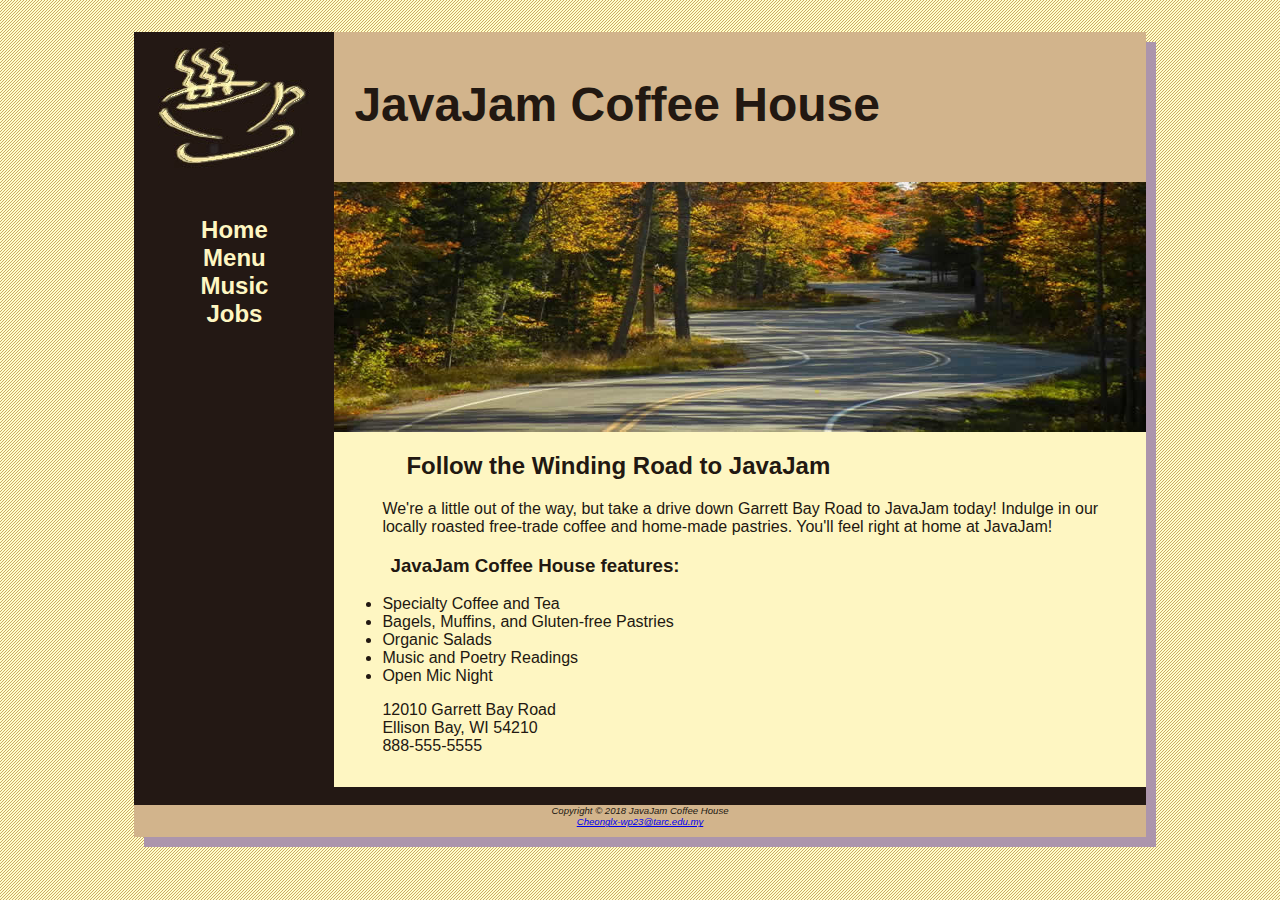
==== index.html @ 8facafb6 "Add files via upload" ====
<!DOCTYPE html>
<html>

<head>
    <meta charset="utf-8">
    <title>JavaJam Coffee House </title>
    <link rel="stylesheet" href="javajam.css">
</head>

<body>
<div id="wrapper">
    <header>
        <h1 >JavaJam Coffee House</h1>
    </header>
    <nav>
        <ul>
            <li><a href="index.html">Home</a></li>
            <li><a href="menu.html">Menu</a></li>
            <li><a href="music.html">Music</a></li>
            <li><a href="jobs.html">Jobs</a></li>
        </ul>
    </nav>
    <main>
        <div id="heroroad"></div>
        <!--<img src="image.jpg" alt="windingroad" width="350" height="320" align="right">
        -->
        <h2 >Follow the Winding Road to JavaJam </h2>
        <p>We're a little out of the way, but take a drive down Garrett Bay Road to JavaJam
            today! Indulge in our locally roasted free-trade coffee and home-made pastries.
            You'll feel right at home at JavaJam! </p>
        <h3>JavaJam Coffee House features: </h3>
        <ul>
            <li>Specialty Coffee and Tea</li>
            <li>Bagels, Muffins, and Gluten-free Pastries</li>
            <li>Organic Salads</li>
            <li>Music and Poetry Readings</li>
            <li>Open Mic Night</li>
        </ul>
        <div>
            12010 Garrett Bay Road<br>
            Ellison Bay, WI 54210<br>
            888-555-5555
        </div>
    </main>
    <br>
    <footer>
        Copyright &copy; 2018 JavaJam Coffee House <br>
        <a href="mailto:Cheonglx-wp23@student.tarc.edu.my">Cheonglx-wp23@tarc.edu.my</a>
    </footer>
</div>
</body>

</html>
---- javajam.css ----
body {
    background-color:#FCEBB6;
    color: #221811;
    font-family: Verdana,Arial,sans-serif;
    background-image: url('images/background.gif');
}

header{
    background-color: #D2B48C;
    height: 150px;
    background-image: url('images/javajamlogo.jpg');
    background-repeat: no-repeat;

}

.details{
padding-left: 20%;
padding-right: 20%;
overflow: auto;
}

h1{
    padding-top: 45px;
    padding-left: 220px;
    font-size: 3em;
}

 h4{
    background-color: #D2B48C;
    font-size: 1.2em;
    padding-left: .5em;
    padding-bottom: .25em;
    text-transform: uppercase;
    border-bottom: 2px solid #231814;
    padding-bottom: 0;
    clear:left;
}

img{
padding-left: 10px;
padding-right: 10px;
}

main{
padding-left: 0%;
padding-right: 0%;
padding-bottom: 2em;
display:block;
margin-left: 200px;
padding-top: 0%;
background-color: #fef6c2;


}

nav{
    text-align: center;
    font-weight: bold;
    font-size: 1.5em;
    padding-top: 10px;
    text-decoration: none;
    float: left;
    width: 200px;
    
    
}

nav a{
    text-decoration: none;
}

nav a:link{
    color:#fef6c2
}

nav a:visited{
    color: #D2B48C;
}

nav a:hover{
    color: #c93;
}

nav ul{
    list-style-type: none;
    padding-left: 0;
}

footer{
    background-color: #D2B48C;
    font-size: .60em;
    font-style: italic;
    text-align: center;
    padding-bottom: 10px;
    border-top: 2px #221811;
    

}
#wrapper{
    width: 80%;
    margin-right: auto;
    margin-left: auto;
    background-color: #231814;
    min-width: 900px;
    max-width: 1280px;
    box-shadow: 10px 10px rgb(172, 149, 172);
}

*{box-sizing: border-box;
}

#heroroad{
    background-image: url("images/heroroad.jpg");
    background-size: 100% 100%;
    height: 250px;
}

#heromugs{
    background-image: url("images/heromugs.jpg");
    background-size: 100% 100%;
    height: 250px;
}

#heroguitar{
    background-image: url("images/heroguitar.jpg");
    background-size: 100% 100%;
    height: 250px;
}

#herojobs{
    background-image: url("images/herojobs.jpg");
    background-size: 100% 100%;
    height: 250px;
}

main h2,main h3,main h4,main p,main div,main ul,main dl{
    padding-left: 3em;
    padding-right: 2em;
}

.floatleft{
    float:left;
    padding-right: 2em;
    padding-bottom: 2em;
}

table{
    width: 90%;
}

td,th{
    padding: 10px;
}

tr:nth-of-type(odd){
    background-color: #D2B48C;
    border-spacing: 0%;
}

.center{
    margin-left: auto;
    margin-right: auto;
}

form{
    padding: 2em;
    display: block;
    float: left;
    text-align: right;
    width: 8em;
    padding-right: 1em;
}

input{
    display: block;
    margin-bottom: 1em;
}
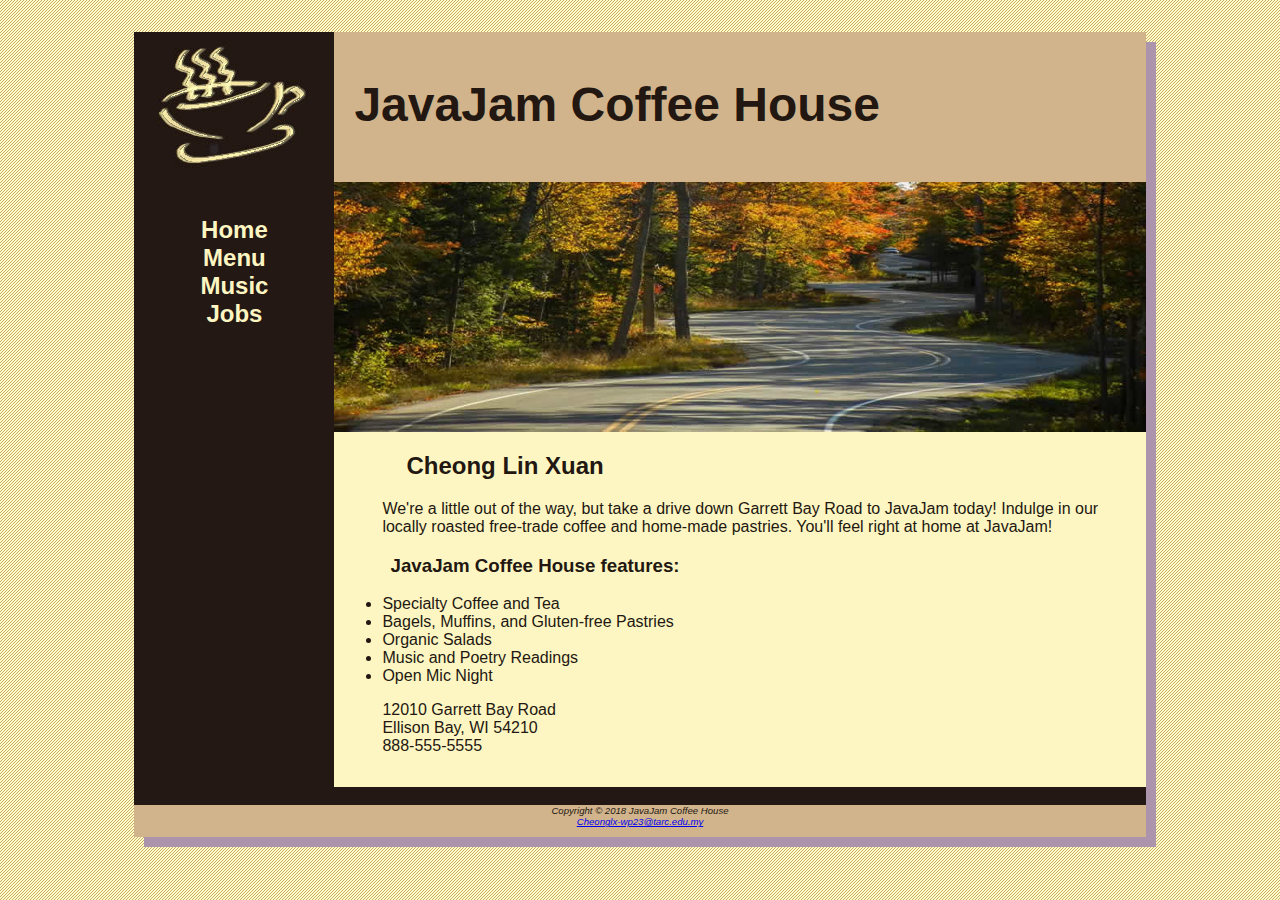
==== commit 672cefd7: "Update index.html" ====
--- a/index.html
+++ b/index.html
@@ -24,7 +24,7 @@
         <div id="heroroad"></div>
         <!--<img src="image.jpg" alt="windingroad" width="350" height="320" align="right">
         -->
-        <h2 >Follow the Winding Road to JavaJam </h2>
+        <h2 >Cheong Lin Xuan </h2>
         <p>We're a little out of the way, but take a drive down Garrett Bay Road to JavaJam
             today! Indulge in our locally roasted free-trade coffee and home-made pastries.
             You'll feel right at home at JavaJam! </p>
@@ -50,4 +50,4 @@
 </div>
 </body>
 
-</html>+</html>
